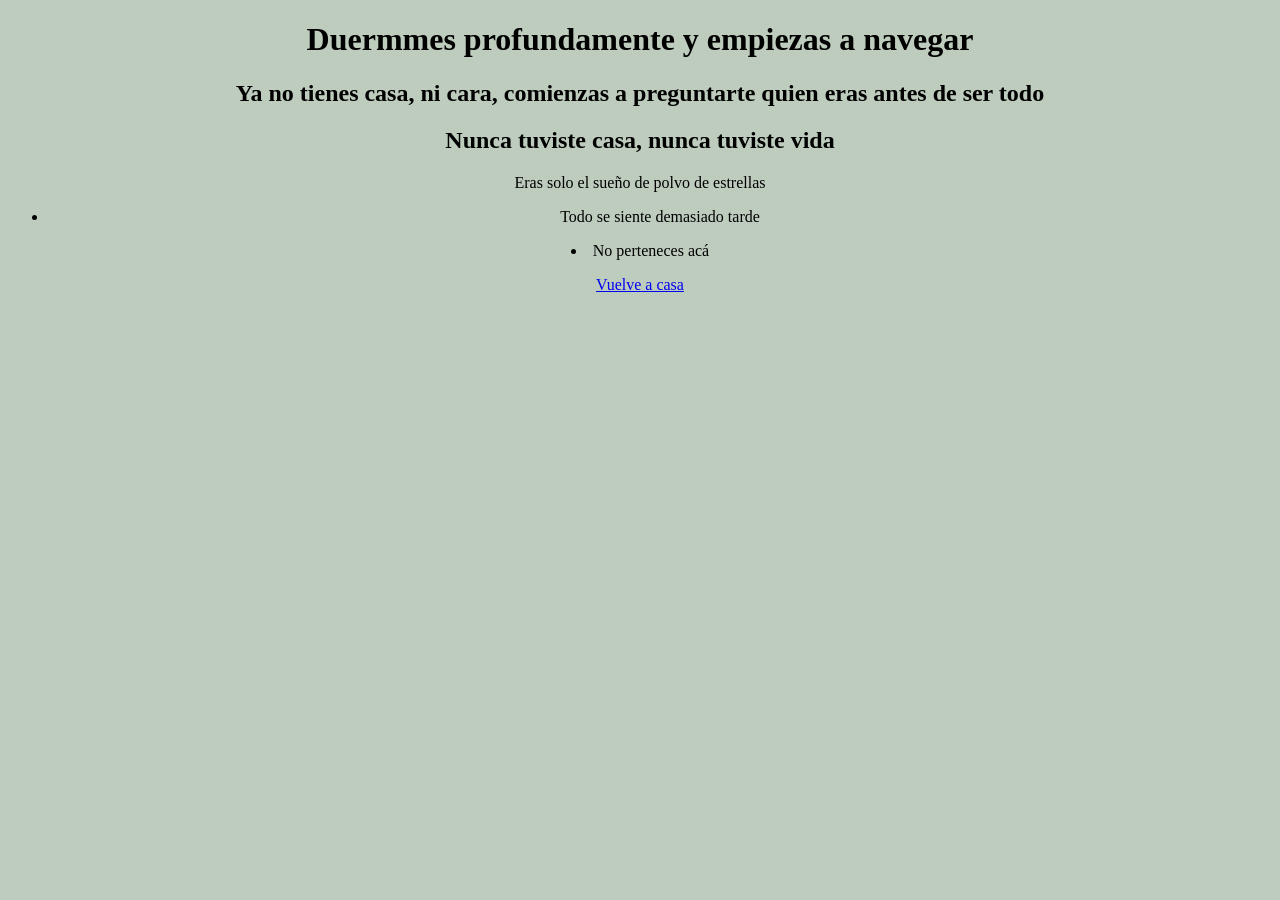
==== P2.html @ 1c1ab92e "Terminando P1 y creando P2" ====
<!DOCTYPE html>
<html lang="es">
  <head>
    <meta charset="utf-8">
    <title>Navegar</title>  
    <link href="styles/style2.css" rel="stylesheet" type="text/css">
  </head>
  <body>
    <h1> Duermmes profundamente y empiezas a navegar</h1>
    <h2> Ya no tienes casa, ni cara, comienzas a preguntarte quien eras antes de ser todo</h2>
     <h2>Nunca tuviste casa, nunca tuviste vida</h2>
    <p> Eras solo el sueño de polvo de estrellas</p>
    
    <ul>
      <li>Todo se siente demasiado tarde</li>
   
    </ul>

      <li>No perteneces acá</li>

    <a class="index" href="index.html" </a>
    <p>Vuelve a casa</p>

  </body>
</html>
---- styles/style2.css ----
body {
  font-family: "Coral Pixels", serif;
  font-weight: 400;
  font-style: normal;
  text-align: center;
  background-color: #beccbe;

    animation-name :cambioColor;
    animation-duration: 5s;
    animation-iteration-count: infinite;

}

@keyframes cambioColor {

0% {background-color: aliceblue;}
25% {background-color: #d1c8de;}
50% { background-color: aquamarine;}
75% {background-color: bisque;}
1000%{background-color: beige;}
    
}
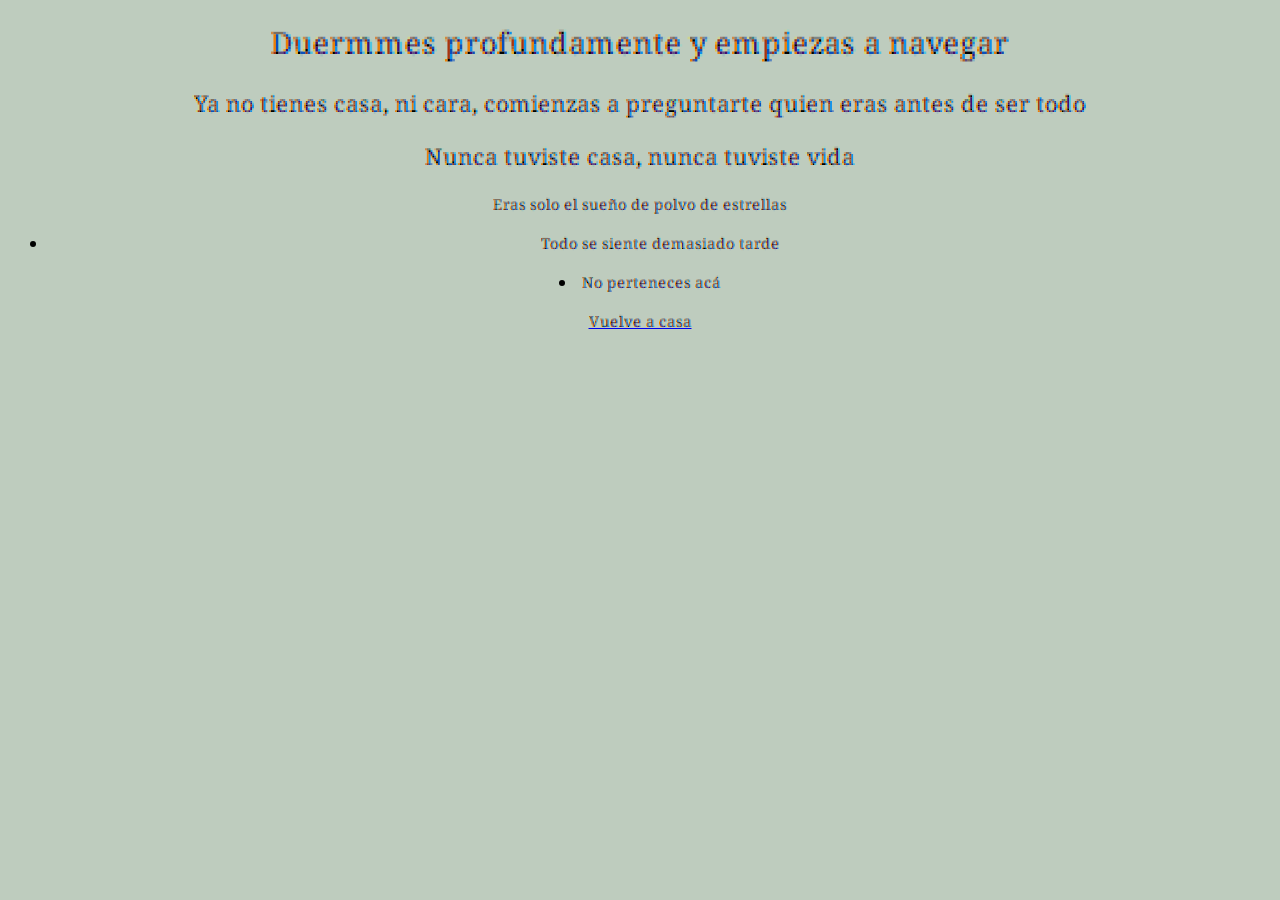
==== commit 8af7db15: "Mas correcciones p1" ====
--- a/P2.html
+++ b/P2.html
@@ -3,6 +3,9 @@
   <head>
     <meta charset="utf-8">
     <title>Navegar</title>  
+     <link rel="preconnect" href="https://fonts.googleapis.com">
+<link rel="preconnect" href="https://fonts.gstatic.com" crossorigin>
+<link href="https://fonts.googleapis.com/css2?family=Coral+Pixels&family=Over+the+Rainbow&display=swap" rel="stylesheet">
     <link href="styles/style2.css" rel="stylesheet" type="text/css">
   </head>
   <body>
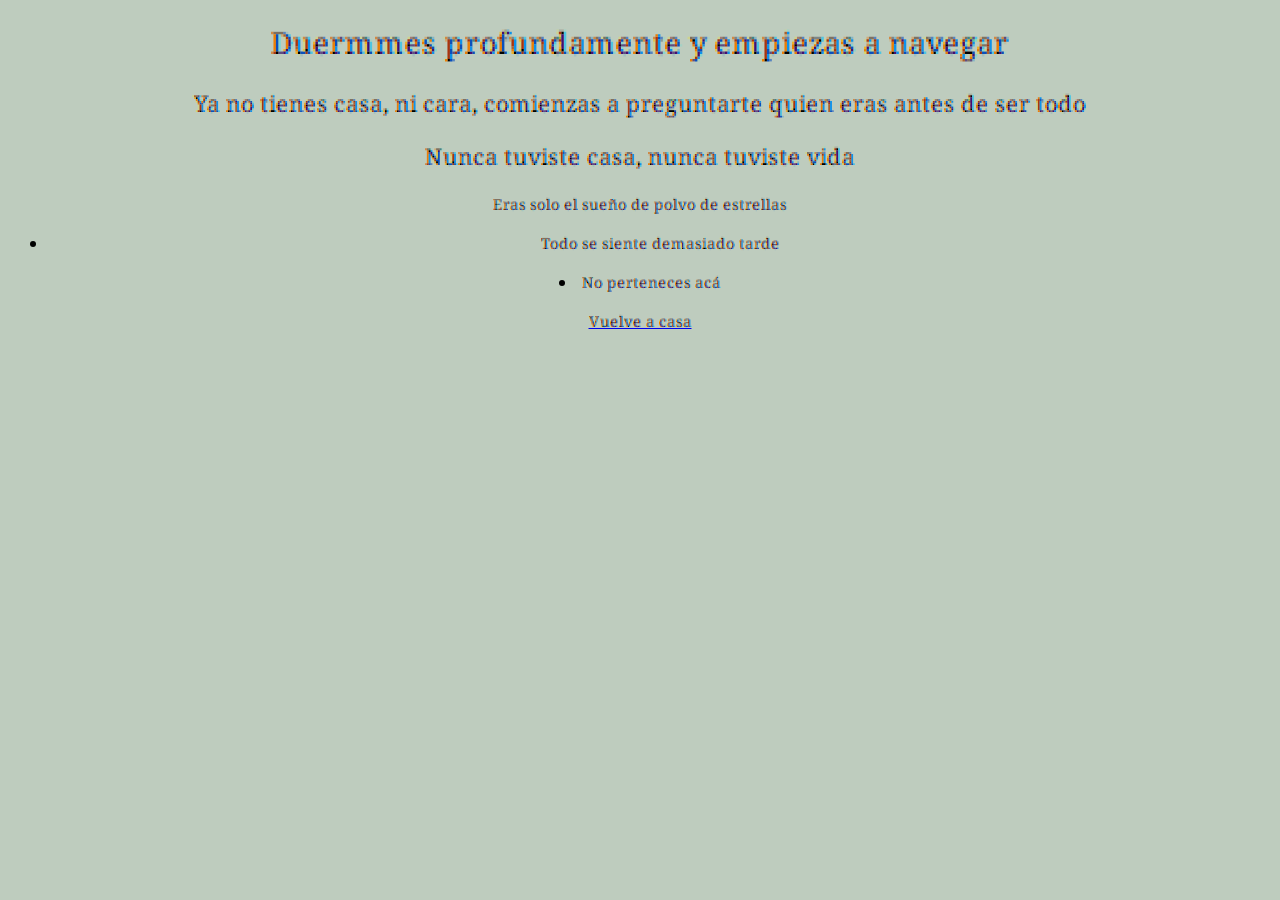
==== commit 18f38002: "arreglo" ====
--- a/P2.html
+++ b/P2.html
@@ -1,6 +1,10 @@
 <!DOCTYPE html>
 <html lang="es">
   <head>
+      <link
+    rel="stylesheet"
+    href="https://cdnjs.cloudflare.com/ajax/libs/animate.css/4.1.1/animate.min.css"
+  />
     <meta charset="utf-8">
     <title>Navegar</title>  
      <link rel="preconnect" href="https://fonts.googleapis.com">
@@ -9,7 +13,7 @@
     <link href="styles/style2.css" rel="stylesheet" type="text/css">
   </head>
   <body>
-    <h1> Duermmes profundamente y empiezas a navegar</h1>
+    <h1 class="animate__animated animate__wobble"> Duermmes profundamente y empiezas a navegar</h1>
     <h2> Ya no tienes casa, ni cara, comienzas a preguntarte quien eras antes de ser todo</h2>
      <h2>Nunca tuviste casa, nunca tuviste vida</h2>
     <p> Eras solo el sueño de polvo de estrellas</p>
@@ -24,5 +28,7 @@
     <a class="index" href="index.html" </a>
     <p>Vuelve a casa</p>
 
+
+
   </body>
 </html>
--- a/styles/style2.css
+++ b/styles/style2.css
@@ -19,4 +19,5 @@
 75% {background-color: bisque;}
 1000%{background-color: beige;}
     
-}+}
+
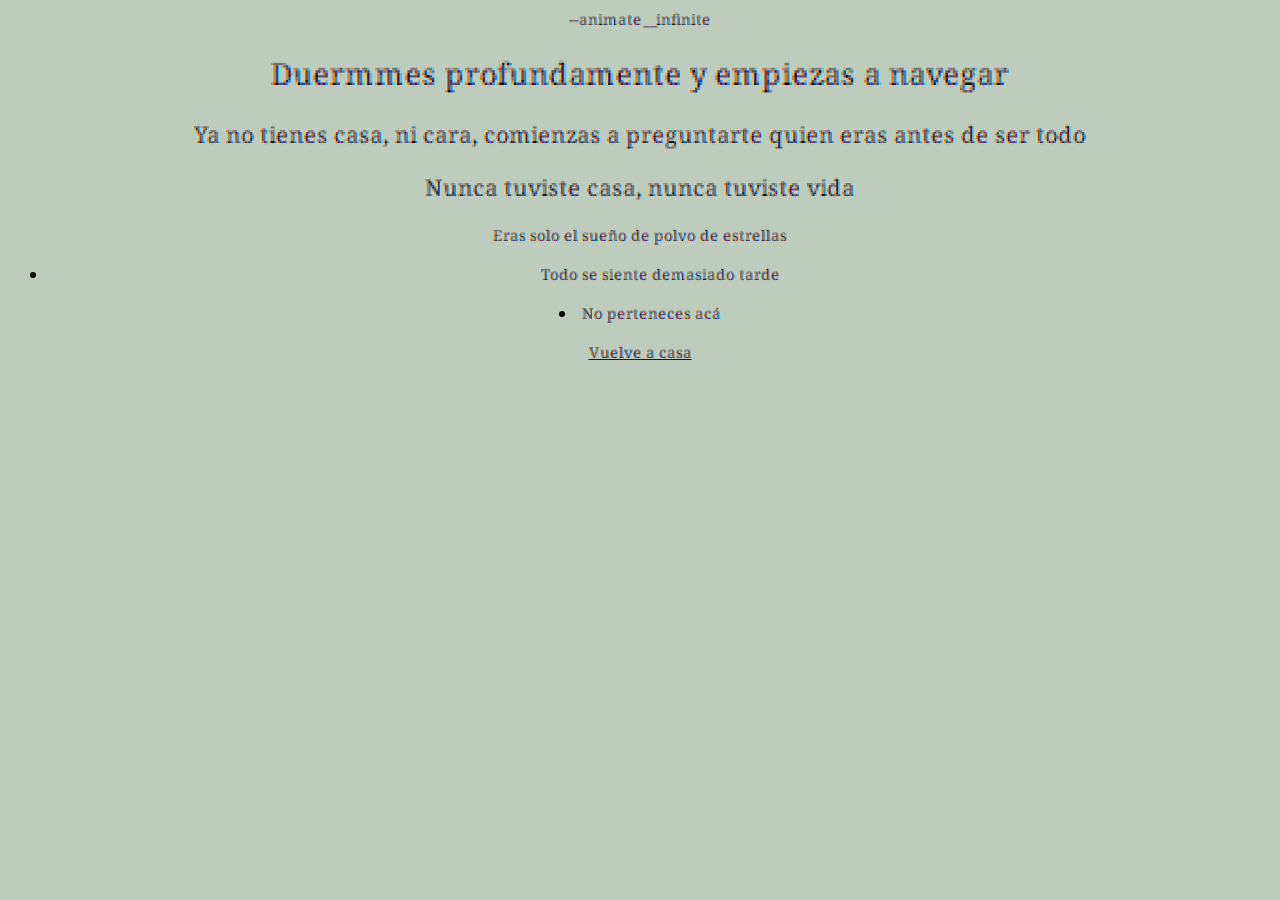
==== commit 7a22d89b: "Animaciones en P2 y link de P3 con css" ====
--- a/P2.html
+++ b/P2.html
@@ -13,19 +13,22 @@
     <link href="styles/style2.css" rel="stylesheet" type="text/css">
   </head>
   <body>
-    <h1 class="animate__animated animate__wobble"> Duermmes profundamente y empiezas a navegar</h1>
-    <h2> Ya no tienes casa, ni cara, comienzas a preguntarte quien eras antes de ser todo</h2>
-     <h2>Nunca tuviste casa, nunca tuviste vida</h2>
-    <p> Eras solo el sueño de polvo de estrellas</p>
+ 
+  --animate__infinite
+    <h1 class="animate__animated animate__wobble animate__infinite infinite"> Duermmes profundamente y empiezas a navegar</h1>
+    <h2 class="animate__animated animate__heartBeat animate__infinite infinite"> Ya no tienes casa, ni cara, comienzas a preguntarte quien eras antes de ser todo</h2>
+     <h2 class="animate__animated animate__heartBeat animate__infinite infinite">Nunca tuviste casa, nunca tuviste vida</h2>
+    <p class="animate__animated animate__wobble animate__infinite infinite"> Eras solo el sueño de polvo de estrellas</p>
     
     <ul>
-      <li>Todo se siente demasiado tarde</li>
+      <li class=" animate__animated animate__rubberBand animated animate__infinite infinite">Todo se siente demasiado tarde</li>
    
     </ul>
 
-      <li>No perteneces acá</li>
 
-    <a class="index" href="index.html" </a>
+      <li class=" animate__animated animate__rubberBand animated animate__infinite infinitre"> No perteneces acá</li>
+
+    <a class="index" href="P3.html" </a>
     <p>Vuelve a casa</p>
 
 
--- a/styles/style2.css
+++ b/styles/style2.css
@@ -21,3 +21,31 @@
     
 }
 
+  
+.animate__animated.animate__wobble {
+  --animate-duration: 60s;
+  --animate-repeat: 20;
+}
+
+.animate__animated.animate__heartBeat{
+
+  --animate-duration: 30s;
+--animate__infinite:infinite;
+
+}
+
+.animate__animated.animate__jello {
+
+  --animate-duration: 8s;
+   --animate-delay: 2s;
+  --animate__infinite:infinite;
+
+}
+
+.animate__animated.animate__rubberBand {
+
+  --animate-duration: 8s;
+   --animate-delay: 2s;
+  --animate__infinite:infinite;
+
+}
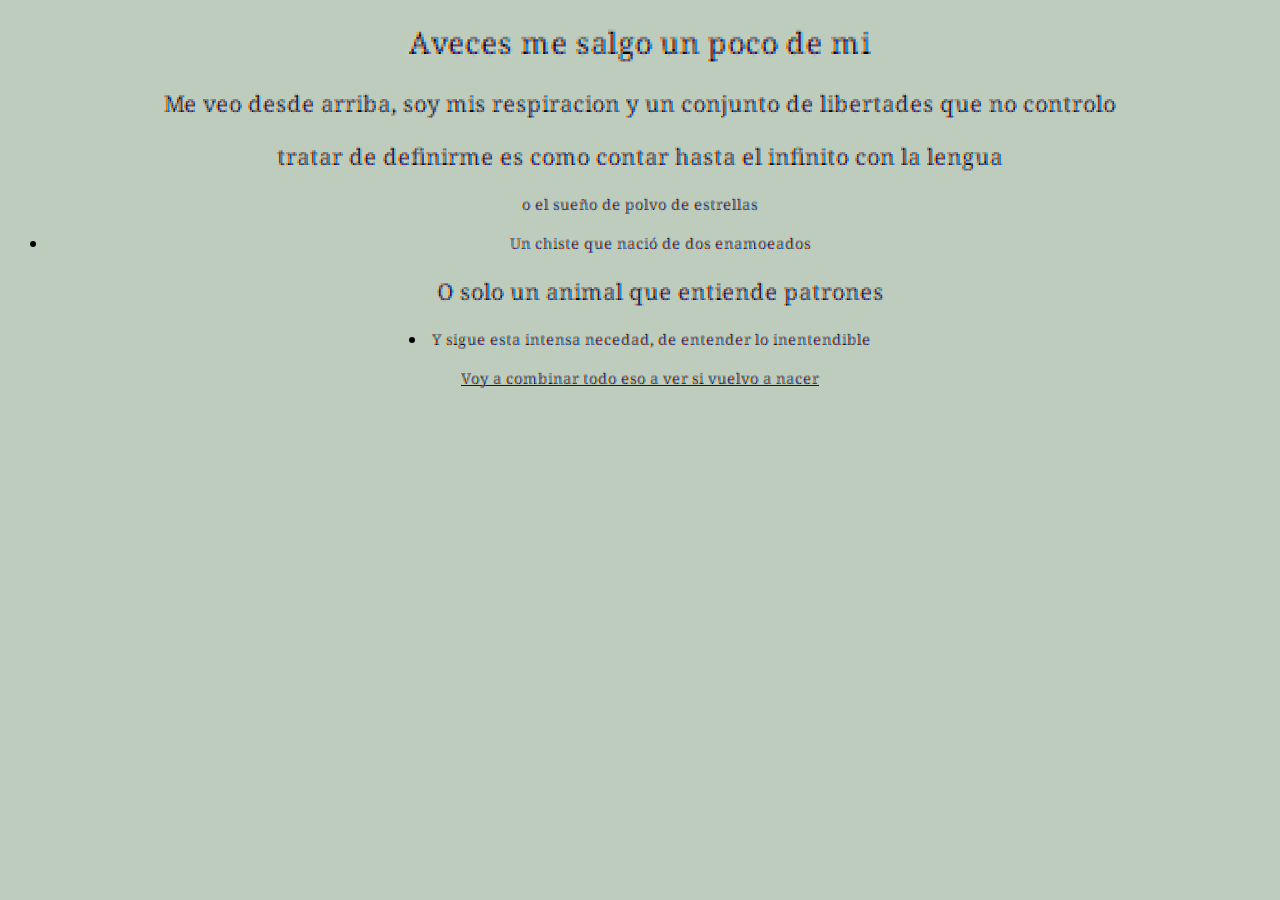
==== commit 831c4d0d: "Cambios en el texto de P2 y nuevo vinvulo creado de P4" ====
--- a/P2.html
+++ b/P2.html
@@ -14,22 +14,23 @@
   </head>
   <body>
  
-  --animate__infinite
-    <h1 class="animate__animated animate__wobble animate__infinite infinite"> Duermmes profundamente y empiezas a navegar</h1>
-    <h2 class="animate__animated animate__heartBeat animate__infinite infinite"> Ya no tienes casa, ni cara, comienzas a preguntarte quien eras antes de ser todo</h2>
-     <h2 class="animate__animated animate__heartBeat animate__infinite infinite">Nunca tuviste casa, nunca tuviste vida</h2>
-    <p class="animate__animated animate__wobble animate__infinite infinite"> Eras solo el sueño de polvo de estrellas</p>
+  
+    <h1 class="animate__animated animate__wobble animate__infinite infinite">Aveces me salgo un poco de mi </h1>
+    <h2 class="animate__animated animate__heartBeat animate__infinite infinite">Me veo desde arriba, soy mis respiracion y un conjunto de libertades que no controlo </h2>
+     <h2 class="animate__animated animate__heartBeat animate__infinite infinite"> tratar de definirme es como contar hasta el infinito con la lengua</h2>
+    <p class="animate__animated animate__wobble animate__infinite infinite"> o el sueño de polvo de estrellas</p>
     
     <ul>
-      <li class=" animate__animated animate__rubberBand animated animate__infinite infinite">Todo se siente demasiado tarde</li>
+      <li class=" animate__animated animate__rubberBand animated animate__infinite infinite"> Un chiste que nació de dos enamoeados</li>
+       <h2 class="animate__animated animate__heartBeat animate__infinite infinite"> O solo un animal que entiende patrones</h2>
    
     </ul>
 
 
-      <li class=" animate__animated animate__rubberBand animated animate__infinite infinitre"> No perteneces acá</li>
+      <li class=" animate__animated animate__rubberBand animated animate__infinite infinitre"> Y sigue esta intensa necedad, de entender lo inentendible</li>
 
     <a class="index" href="P3.html" </a>
-    <p>Vuelve a casa</p>
+    <p>Voy a combinar todo eso a ver si vuelvo a nacer</p>
 
 
 
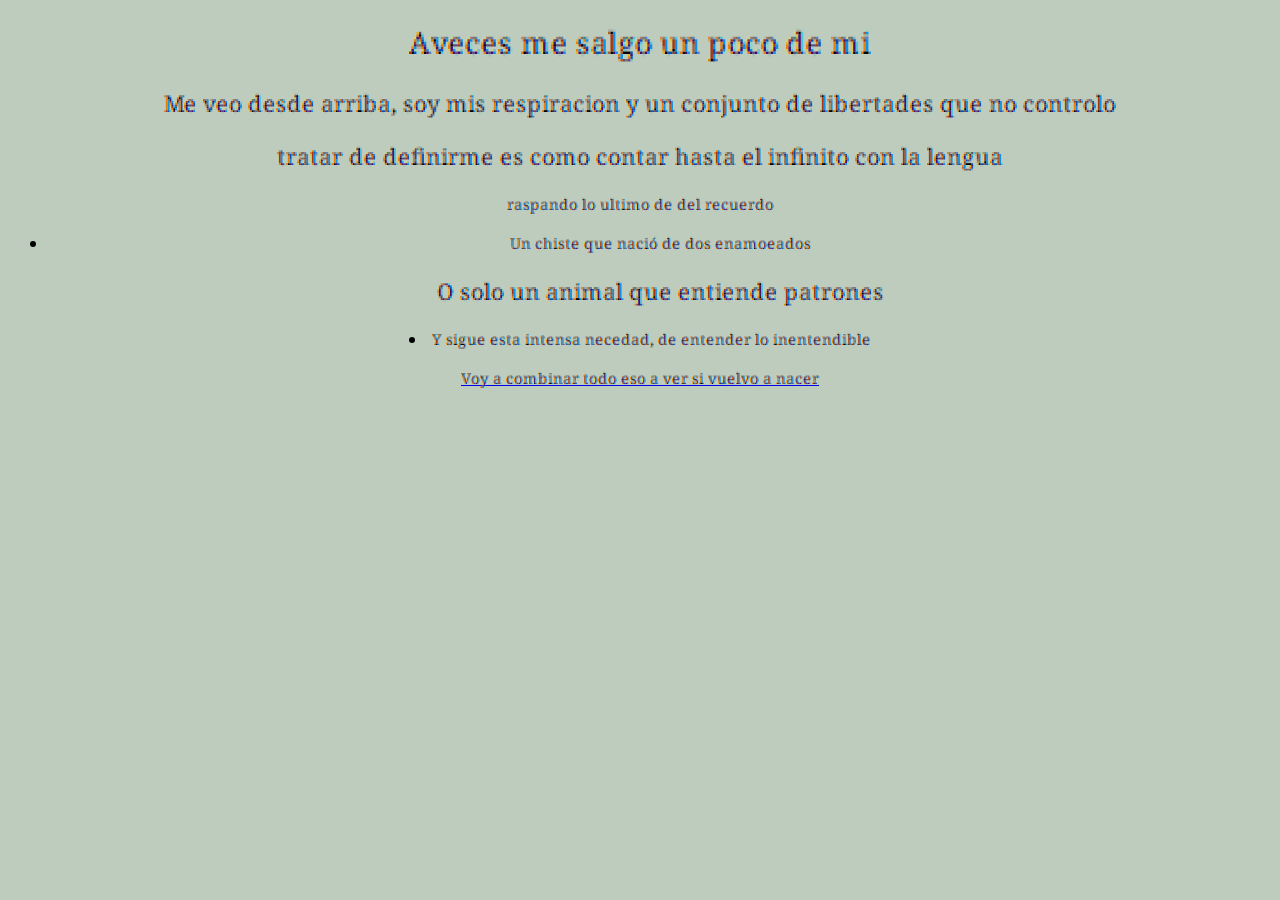
==== commit 0a358150: "Cambios css p4 canciones en inex, P2 y P3" ====
--- a/P2.html
+++ b/P2.html
@@ -11,14 +11,22 @@
 <link rel="preconnect" href="https://fonts.gstatic.com" crossorigin>
 <link href="https://fonts.googleapis.com/css2?family=Coral+Pixels&family=Over+the+Rainbow&display=swap" rel="stylesheet">
     <link href="styles/style2.css" rel="stylesheet" type="text/css">
+
+  <audio autoplay loop>
+        <source src="cancion.mp3" type="audio/mpeg">
+    </audio>
+</audio>
+
+
   </head>
   <body>
  
   
+
     <h1 class="animate__animated animate__wobble animate__infinite infinite">Aveces me salgo un poco de mi </h1>
     <h2 class="animate__animated animate__heartBeat animate__infinite infinite">Me veo desde arriba, soy mis respiracion y un conjunto de libertades que no controlo </h2>
      <h2 class="animate__animated animate__heartBeat animate__infinite infinite"> tratar de definirme es como contar hasta el infinito con la lengua</h2>
-    <p class="animate__animated animate__wobble animate__infinite infinite"> o el sueño de polvo de estrellas</p>
+    <p class="animate__animated animate__wobble animate__infinite infinite"> raspando lo ultimo de del recuerdo</p>
     
     <ul>
       <li class=" animate__animated animate__rubberBand animated animate__infinite infinite"> Un chiste que nació de dos enamoeados</li>
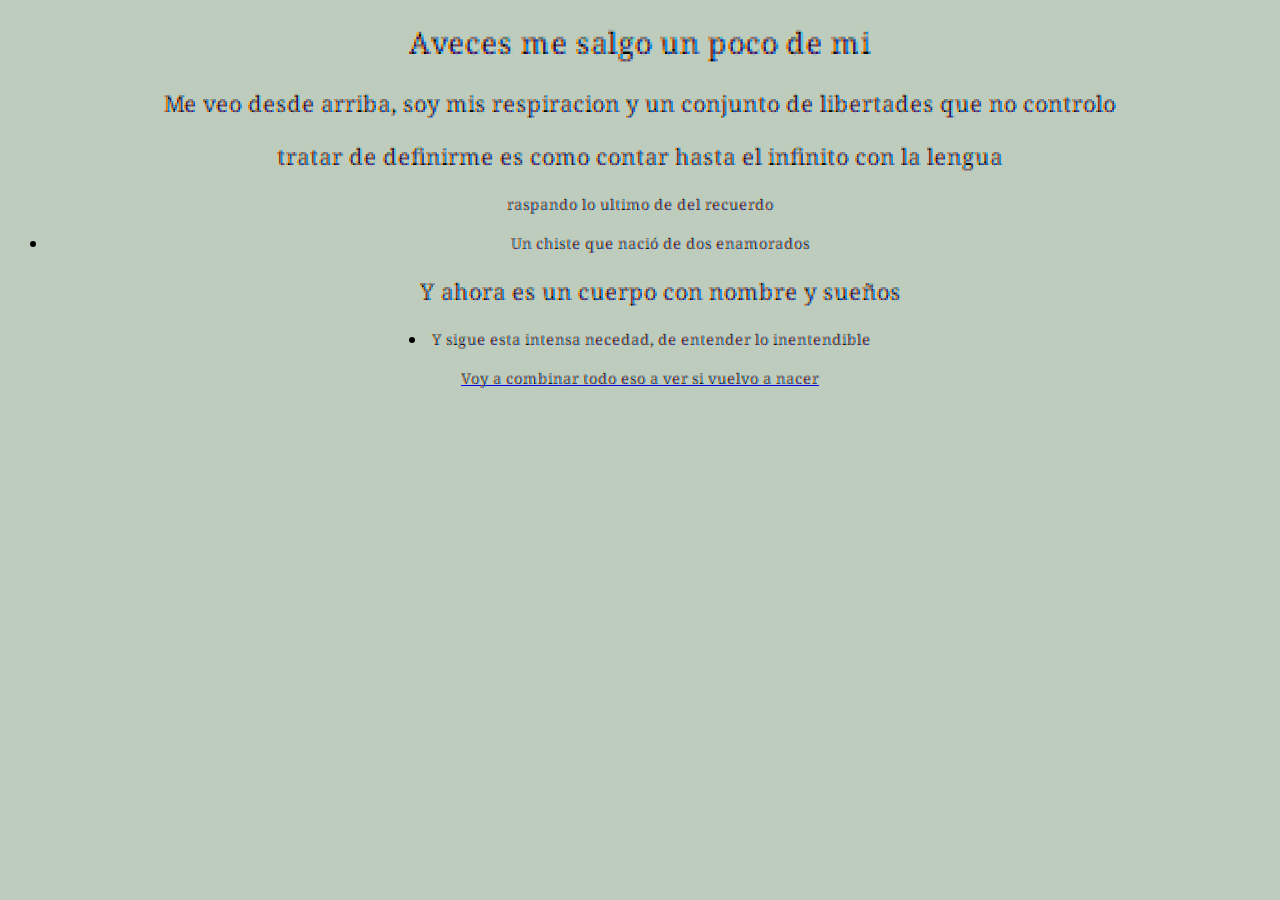
==== commit 9a56944d: "cambios en index y p2 en el texto" ====
--- a/P2.html
+++ b/P2.html
@@ -29,8 +29,8 @@
     <p class="animate__animated animate__wobble animate__infinite infinite"> raspando lo ultimo de del recuerdo</p>
     
     <ul>
-      <li class=" animate__animated animate__rubberBand animated animate__infinite infinite"> Un chiste que nació de dos enamoeados</li>
-       <h2 class="animate__animated animate__heartBeat animate__infinite infinite"> O solo un animal que entiende patrones</h2>
+      <li class=" animate__animated animate__rubberBand animated animate__infinite infinite"> Un chiste que nació de dos enamorados</li>
+       <h2 class="animate__animated animate__heartBeat animate__infinite infinite"> Y ahora es un cuerpo con nombre y sueños</h2>
    
     </ul>
 
